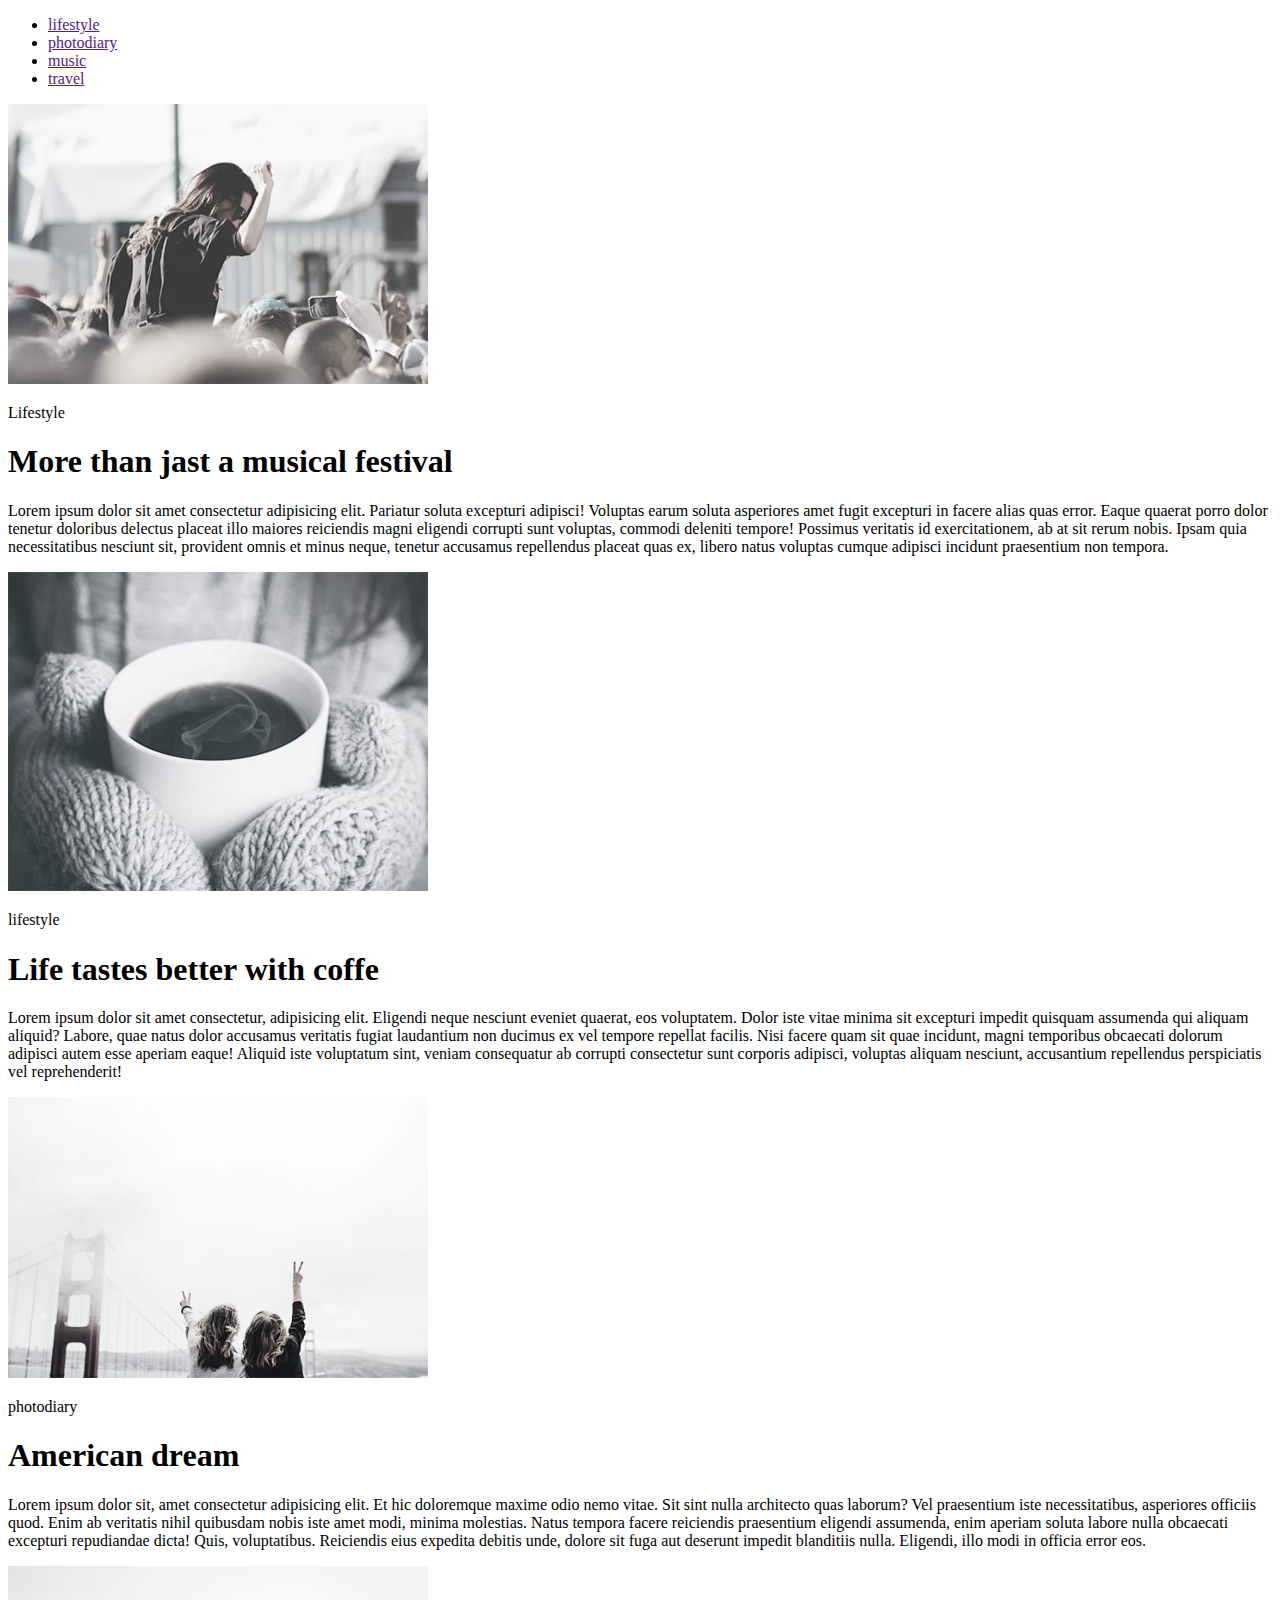
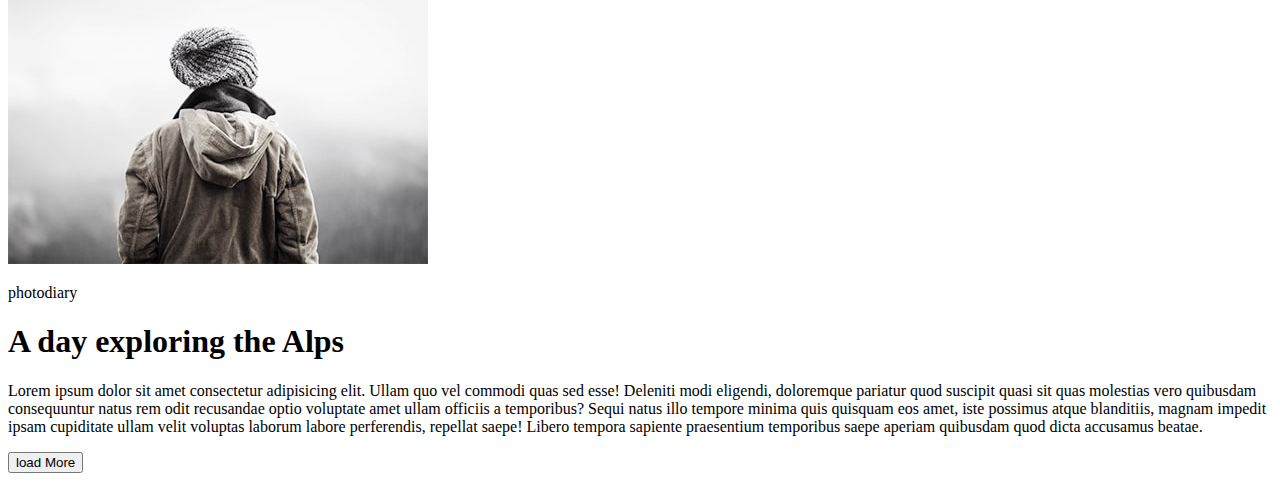
==== html-css/module-01/index.html @ f6516695 "created new project" ====
<!DOCTYPE html>
<html lang="en">

<head>
    <meta charset="UTF-8">
    <meta name="viewport" content="width=device-width, initial-scale=1.0">
    <meta http-equiv="X-UA-Compatible" content="ie=edge">
    <title>Document</title>
</head>

<body>
    <header>
        <nav>
            <ul>
                <li><a href="">lifestyle</a></li>
                <li><a href="">photodiary</a></li>
                <li><a href="">music</a></li>
                <li><a href="">travel</a></li>
            </ul>
        </nav>
    </header>

    <main>
        <div>
            <article>
                <img src="./img/image.jpg" alt="" width="420">
                <img src="" alt="">
                <p>
                    Lifestyle
                </p>
                <h1>More than jast a musical festival</h1>
                <p>
                    Lorem ipsum dolor sit amet consectetur adipisicing elit. Pariatur soluta excepturi adipisci!
                    Voluptas earum soluta asperiores amet fugit excepturi in facere alias quas error. Eaque quaerat
                    porro dolor tenetur doloribus delectus placeat illo maiores reiciendis magni eligendi corrupti sunt
                    voluptas, commodi deleniti tempore! Possimus veritatis id exercitationem, ab at sit rerum nobis.
                    Ipsam quia necessitatibus nesciunt sit, provident omnis et minus neque, tenetur accusamus
                    repellendus placeat quas ex, libero natus voluptas cumque adipisci incidunt praesentium non tempora.
                </p>
            </article>

            <article>
                <img src="./img/Filtro fotografico 5 copia 2.jpg" alt="" width="420">
                <p>
                    lifestyle
                </p>
                <h1>Life tastes better with coffe</h1>
                <p>
                    Lorem ipsum dolor sit amet consectetur, adipisicing elit. Eligendi neque nesciunt eveniet quaerat,
                    eos voluptatem. Dolor iste vitae minima sit excepturi impedit quisquam assumenda qui aliquam
                    aliquid? Labore, quae natus dolor accusamus veritatis fugiat laudantium non ducimus ex vel tempore
                    repellat facilis. Nisi facere quam sit quae incidunt, magni temporibus obcaecati dolorum adipisci
                    autem esse aperiam eaque! Aliquid iste voluptatum sint, veniam consequatur ab corrupti consectetur
                    sunt corporis adipisci, voluptas aliquam nesciunt, accusantium repellendus perspiciatis vel
                    reprehenderit!
                </p>
            </article>

            <article>
                <img src="./img/image (1).jpg" alt="" width="420">
                <p>
                    photodiary
                </p>
                <h1>American dream</h1>
                <p>
                    Lorem ipsum dolor sit, amet consectetur adipisicing elit. Et hic doloremque maxime odio nemo vitae.
                    Sit sint nulla architecto quas laborum? Vel praesentium iste necessitatibus, asperiores officiis
                    quod. Enim ab veritatis nihil quibusdam nobis iste amet modi, minima molestias. Natus tempora facere
                    reiciendis praesentium eligendi assumenda, enim aperiam soluta labore nulla obcaecati excepturi
                    repudiandae dicta! Quis, voluptatibus. Reiciendis eius expedita debitis unde, dolore sit fuga aut
                    deserunt impedit blanditiis nulla. Eligendi, illo modi in officia error eos.
                </p>
            </article>

            <article>
                <img src="./img/image (2).jpg" alt="" width="420">
                <p>
                    photodiary
                </p>
                <h1>A day exploring the Alps</h1>
                <p>
                    Lorem ipsum dolor sit amet consectetur adipisicing elit. Ullam quo vel commodi quas sed esse!
                    Deleniti modi eligendi, doloremque pariatur quod suscipit quasi sit quas molestias vero quibusdam
                    consequuntur natus rem odit recusandae optio voluptate amet ullam officiis a temporibus? Sequi natus
                    illo tempore minima quis quisquam eos amet, iste possimus atque blanditiis, magnam impedit ipsam
                    cupiditate ullam velit voluptas laborum labore perferendis, repellat saepe! Libero tempora sapiente
                    praesentium temporibus saepe aperiam quibusdam quod dicta accusamus beatae.
                </p>
            </article>
        </div>
        <button>load More</button>

    </main>

    <footer>

    </footer>
</body>

</html>
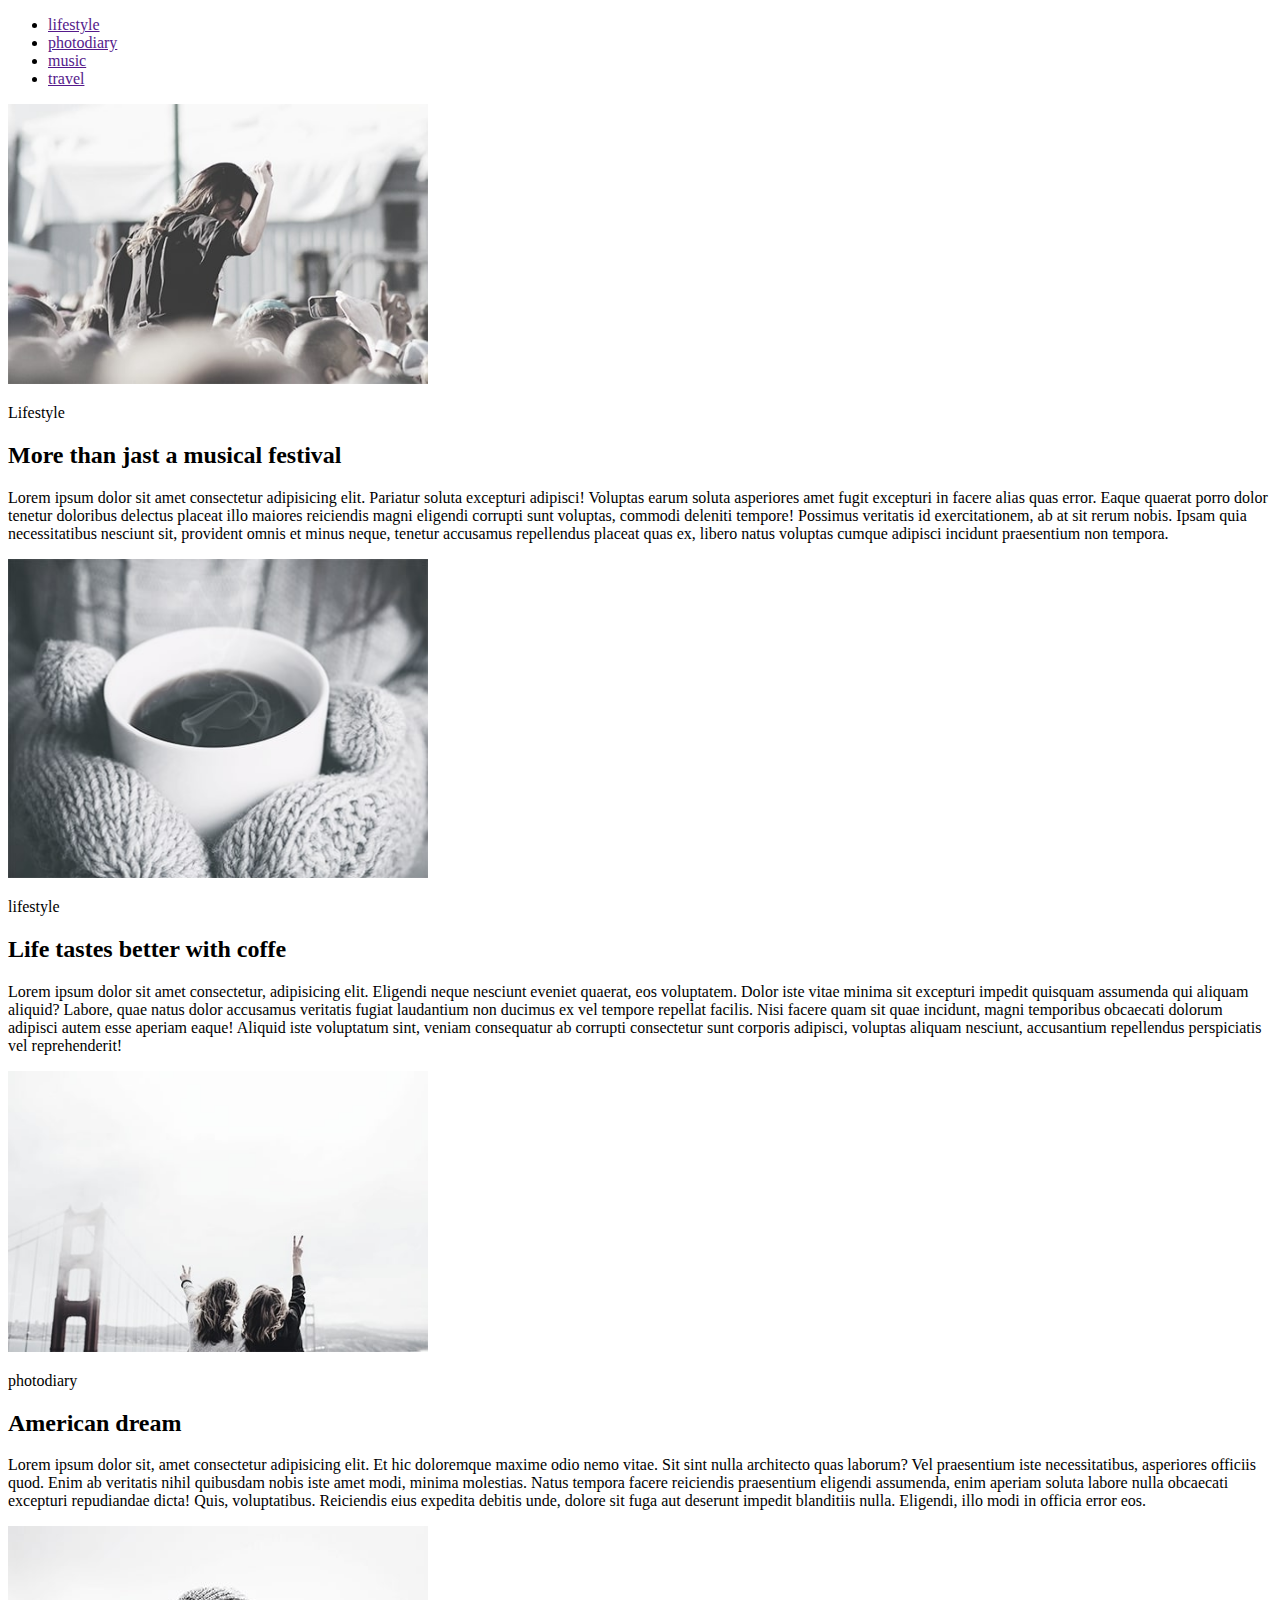
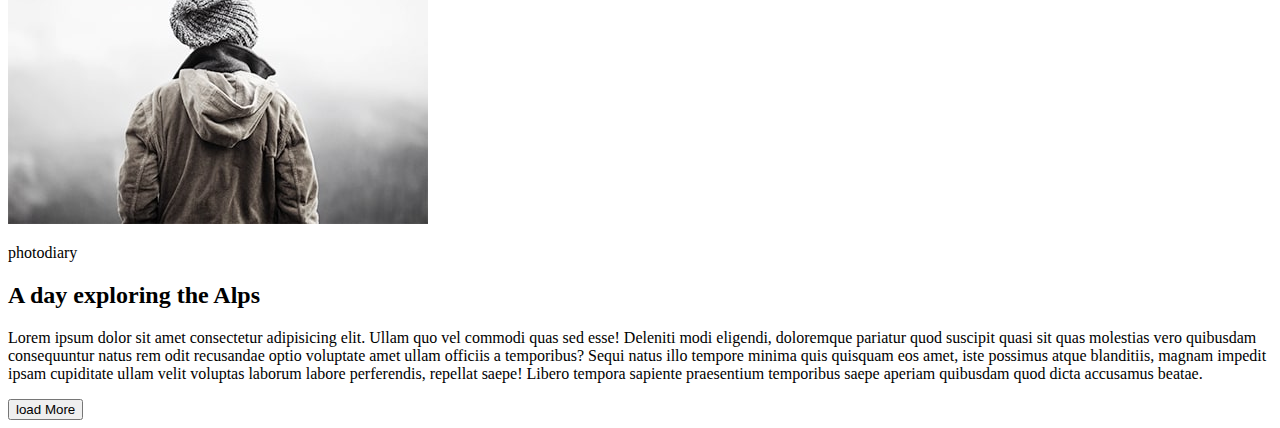
==== commit 6a4cdbf0: "fixed bugs" ====
--- a/html-css/module-01/index.html
+++ b/html-css/module-01/index.html
@@ -21,74 +21,89 @@
     </header>
 
     <main>
-        <div>
-            <article>
-                <img src="./img/image.jpg" alt="" width="420">
-                <img src="" alt="">
-                <p>
-                    Lifestyle
-                </p>
-                <h1>More than jast a musical festival</h1>
-                <p>
-                    Lorem ipsum dolor sit amet consectetur adipisicing elit. Pariatur soluta excepturi adipisci!
-                    Voluptas earum soluta asperiores amet fugit excepturi in facere alias quas error. Eaque quaerat
-                    porro dolor tenetur doloribus delectus placeat illo maiores reiciendis magni eligendi corrupti sunt
-                    voluptas, commodi deleniti tempore! Possimus veritatis id exercitationem, ab at sit rerum nobis.
-                    Ipsam quia necessitatibus nesciunt sit, provident omnis et minus neque, tenetur accusamus
-                    repellendus placeat quas ex, libero natus voluptas cumque adipisci incidunt praesentium non tempora.
-                </p>
-            </article>
+        <section>
+            <div>
+                <article>
+                    <img src="./img/image.jpg" alt="" width="420">
+                    <img src="" alt="">
+                    <p>
+                        Lifestyle
+                    </p>
+                    <h2>More than jast a musical festival</h2>
+                    <p>
+                        Lorem ipsum dolor sit amet consectetur adipisicing elit. Pariatur soluta excepturi adipisci!
+                        Voluptas earum soluta asperiores amet fugit excepturi in facere alias quas error. Eaque quaerat
+                        porro dolor tenetur doloribus delectus placeat illo maiores reiciendis magni eligendi corrupti
+                        sunt
+                        voluptas, commodi deleniti tempore! Possimus veritatis id exercitationem, ab at sit rerum nobis.
+                        Ipsam quia necessitatibus nesciunt sit, provident omnis et minus neque, tenetur accusamus
+                        repellendus placeat quas ex, libero natus voluptas cumque adipisci incidunt praesentium non
+                        tempora.
+                    </p>
+                </article>
 
-            <article>
-                <img src="./img/Filtro fotografico 5 copia 2.jpg" alt="" width="420">
-                <p>
-                    lifestyle
-                </p>
-                <h1>Life tastes better with coffe</h1>
-                <p>
-                    Lorem ipsum dolor sit amet consectetur, adipisicing elit. Eligendi neque nesciunt eveniet quaerat,
-                    eos voluptatem. Dolor iste vitae minima sit excepturi impedit quisquam assumenda qui aliquam
-                    aliquid? Labore, quae natus dolor accusamus veritatis fugiat laudantium non ducimus ex vel tempore
-                    repellat facilis. Nisi facere quam sit quae incidunt, magni temporibus obcaecati dolorum adipisci
-                    autem esse aperiam eaque! Aliquid iste voluptatum sint, veniam consequatur ab corrupti consectetur
-                    sunt corporis adipisci, voluptas aliquam nesciunt, accusantium repellendus perspiciatis vel
-                    reprehenderit!
-                </p>
-            </article>
+                <article>
+                    <img src="./img/Filtro fotografico 5 copia 2.jpg" alt="" width="420">
+                    <p>
+                        lifestyle
+                    </p>
+                    <h2>Life tastes better with coffe</h2>
+                    <p>
+                        Lorem ipsum dolor sit amet consectetur, adipisicing elit. Eligendi neque nesciunt eveniet
+                        quaerat,
+                        eos voluptatem. Dolor iste vitae minima sit excepturi impedit quisquam assumenda qui aliquam
+                        aliquid? Labore, quae natus dolor accusamus veritatis fugiat laudantium non ducimus ex vel
+                        tempore
+                        repellat facilis. Nisi facere quam sit quae incidunt, magni temporibus obcaecati dolorum
+                        adipisci
+                        autem esse aperiam eaque! Aliquid iste voluptatum sint, veniam consequatur ab corrupti
+                        consectetur
+                        sunt corporis adipisci, voluptas aliquam nesciunt, accusantium repellendus perspiciatis vel
+                        reprehenderit!
+                    </p>
+                </article>
 
-            <article>
-                <img src="./img/image (1).jpg" alt="" width="420">
-                <p>
-                    photodiary
-                </p>
-                <h1>American dream</h1>
-                <p>
-                    Lorem ipsum dolor sit, amet consectetur adipisicing elit. Et hic doloremque maxime odio nemo vitae.
-                    Sit sint nulla architecto quas laborum? Vel praesentium iste necessitatibus, asperiores officiis
-                    quod. Enim ab veritatis nihil quibusdam nobis iste amet modi, minima molestias. Natus tempora facere
-                    reiciendis praesentium eligendi assumenda, enim aperiam soluta labore nulla obcaecati excepturi
-                    repudiandae dicta! Quis, voluptatibus. Reiciendis eius expedita debitis unde, dolore sit fuga aut
-                    deserunt impedit blanditiis nulla. Eligendi, illo modi in officia error eos.
-                </p>
-            </article>
+                <article>
+                    <img src="./img/image (1).jpg" alt="" width="420">
+                    <p>
+                        photodiary
+                    </p>
+                    <h2>American dream</h2>
+                    <p>
+                        Lorem ipsum dolor sit, amet consectetur adipisicing elit. Et hic doloremque maxime odio nemo
+                        vitae.
+                        Sit sint nulla architecto quas laborum? Vel praesentium iste necessitatibus, asperiores officiis
+                        quod. Enim ab veritatis nihil quibusdam nobis iste amet modi, minima molestias. Natus tempora
+                        facere
+                        reiciendis praesentium eligendi assumenda, enim aperiam soluta labore nulla obcaecati excepturi
+                        repudiandae dicta! Quis, voluptatibus. Reiciendis eius expedita debitis unde, dolore sit fuga
+                        aut
+                        deserunt impedit blanditiis nulla. Eligendi, illo modi in officia error eos.
+                    </p>
+                </article>
 
-            <article>
-                <img src="./img/image (2).jpg" alt="" width="420">
-                <p>
-                    photodiary
-                </p>
-                <h1>A day exploring the Alps</h1>
-                <p>
-                    Lorem ipsum dolor sit amet consectetur adipisicing elit. Ullam quo vel commodi quas sed esse!
-                    Deleniti modi eligendi, doloremque pariatur quod suscipit quasi sit quas molestias vero quibusdam
-                    consequuntur natus rem odit recusandae optio voluptate amet ullam officiis a temporibus? Sequi natus
-                    illo tempore minima quis quisquam eos amet, iste possimus atque blanditiis, magnam impedit ipsam
-                    cupiditate ullam velit voluptas laborum labore perferendis, repellat saepe! Libero tempora sapiente
-                    praesentium temporibus saepe aperiam quibusdam quod dicta accusamus beatae.
-                </p>
-            </article>
-        </div>
-        <button>load More</button>
+                <article>
+                    <img src="./img/image (2).jpg" alt="" width="420">
+                    <p>
+                        photodiary
+                    </p>
+                    <h2>A day exploring the Alps</h2>
+                    <p>
+                        Lorem ipsum dolor sit amet consectetur adipisicing elit. Ullam quo vel commodi quas sed esse!
+                        Deleniti modi eligendi, doloremque pariatur quod suscipit quasi sit quas molestias vero
+                        quibusdam
+                        consequuntur natus rem odit recusandae optio voluptate amet ullam officiis a temporibus? Sequi
+                        natus
+                        illo tempore minima quis quisquam eos amet, iste possimus atque blanditiis, magnam impedit ipsam
+                        cupiditate ullam velit voluptas laborum labore perferendis, repellat saepe! Libero tempora
+                        sapiente
+                        praesentium temporibus saepe aperiam quibusdam quod dicta accusamus beatae.
+                    </p>
+                </article>
+                <button>load More</button>
+            </div>
+        </section>
+
 
     </main>
 
